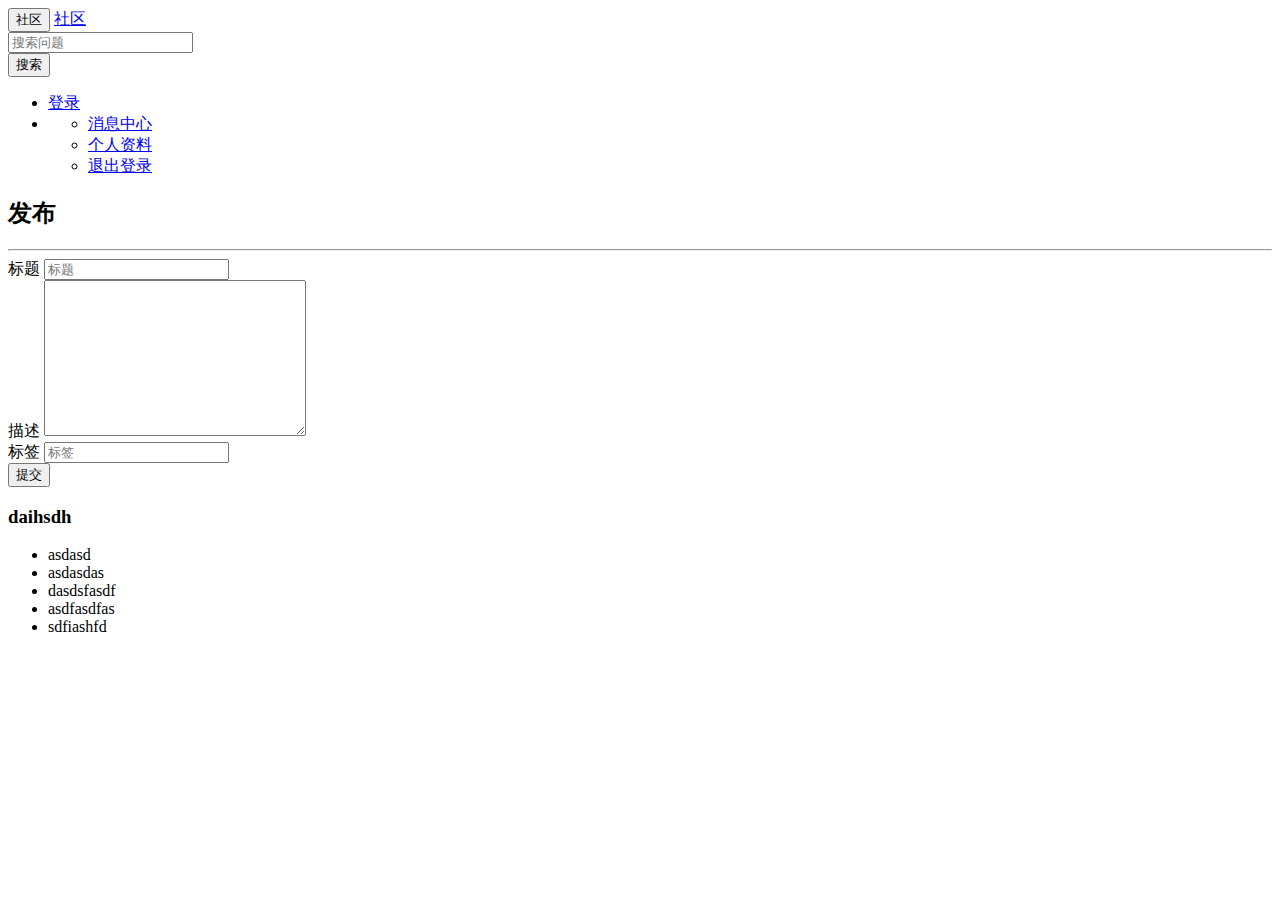
==== src/main/resources/templates/publish.html @ 09015848 "添加啊发布页面，修改首页title" ====
<!DOCTYPE HTML>
<html xmlns:th="http://www.thymeleaf.org">
<head>
    <title>发布</title>
    <meta http-equiv="Content-Type" content="text/html; charset=UTF-8" />
    <link rel="stylesheet" href="css/bootstrap.min.css">
    <link rel="stylesheet" href="css/bootstrap-theme.min.css">
    <script type="javascript" src="js/bootstrap.min.js"></script>
    <link rel="stylesheet" href="css/www.css">
</head>
<body>
<nav class="navbar navbar-default">
    <div class="container-fluid">
        <!-- Brand and toggle get grouped for better mobile display -->
        <div class="navbar-header">
            <button type="button" class="navbar-toggle collapsed" data-toggle="collapse" data-target="#bs-example-navbar-collapse-1" aria-expanded="false">
                <span class="sr-only">社区</span>
            </button>
            <a class="navbar-brand" href="#">社区</a>
        </div>

        <!-- Collect the nav links, forms, and other content for toggling -->
        <div class="collapse navbar-collapse" id="bs-example-navbar-collapse-1">
            <form class="navbar-form navbar-left">
                <div class="form-group">
                    <input type="text" class="form-control" placeholder="搜索问题">
                </div>
                <button type="submit" class="btn btn-default">搜索</button>
            </form>
            <ul class="nav navbar-nav navbar-right">
                <li th:if="${session.user == null}"><a href="https://github.com/login/oauth/authorize?client_id=69e311bad26e3f579725&redirect_uri=http://localhost:8887/callback&scope=user&state=1234">登录</a></li>
                <li class="dropdown" th:if="${session.user != null}">
                    <a href="#" class="dropdown-toggle" data-toggle="dropdown" role="button" aria-haspopup="true" aria-expanded="false" th:text="${session.user.getName()}"> <span class="caret"></span></a>
                    <ul class="dropdown-menu">
                        <li><a href="#">消息中心</a></li>
                        <li><a href="#">个人资料</a></li>
                        <li><a href="#">退出登录</a></li>
                    </ul>
                </li>
            </ul>
        </div><!-- /.navbar-collapse -->
    </div><!-- /.container-fluid -->
</nav>
<div class="container-fluid main">
    <div class="row">
        <div class="col-lg-9 col-md-12 col-sm-12 col-xs-12">
            <h2><span class="glyphicon glyphicon-pencil"></span>发布</h2>
            <hr>
            <form action="">
                <div class="form-group">
                    <label for="title">标题</label>
                    <input type="text" class="form-control" id="title" name="title" placeholder="标题">
                </div>
                <div class="form-group">
                    <label>描述</label>
                    <textarea class="form-control" cols="30" rows="10" id="description" name="description"></textarea>
                </div>
                <div class="form-group">
                    <label for="tag">标签</label>
                    <input type="text" class="form-control" id="tag" name="tag" placeholder="标签">
                </div>
                <button type="submit" class="btn btn-success btn-publish">提交</button>
            </form>
        </div>
        <div class="col-lg-3 col-md-12 col-sm-12 col-xs-12">
            <h3>daihsdh</h3>
            <ul>
                <li>asdasd</li>
                <li>asdasdas</li>
                <li>dasdsfasdf</li>
                <li>asdfasdfas</li>
                <li>sdfiashfd</li>
            </ul>
        </div>
    </div>
</div>
</body>
</html>
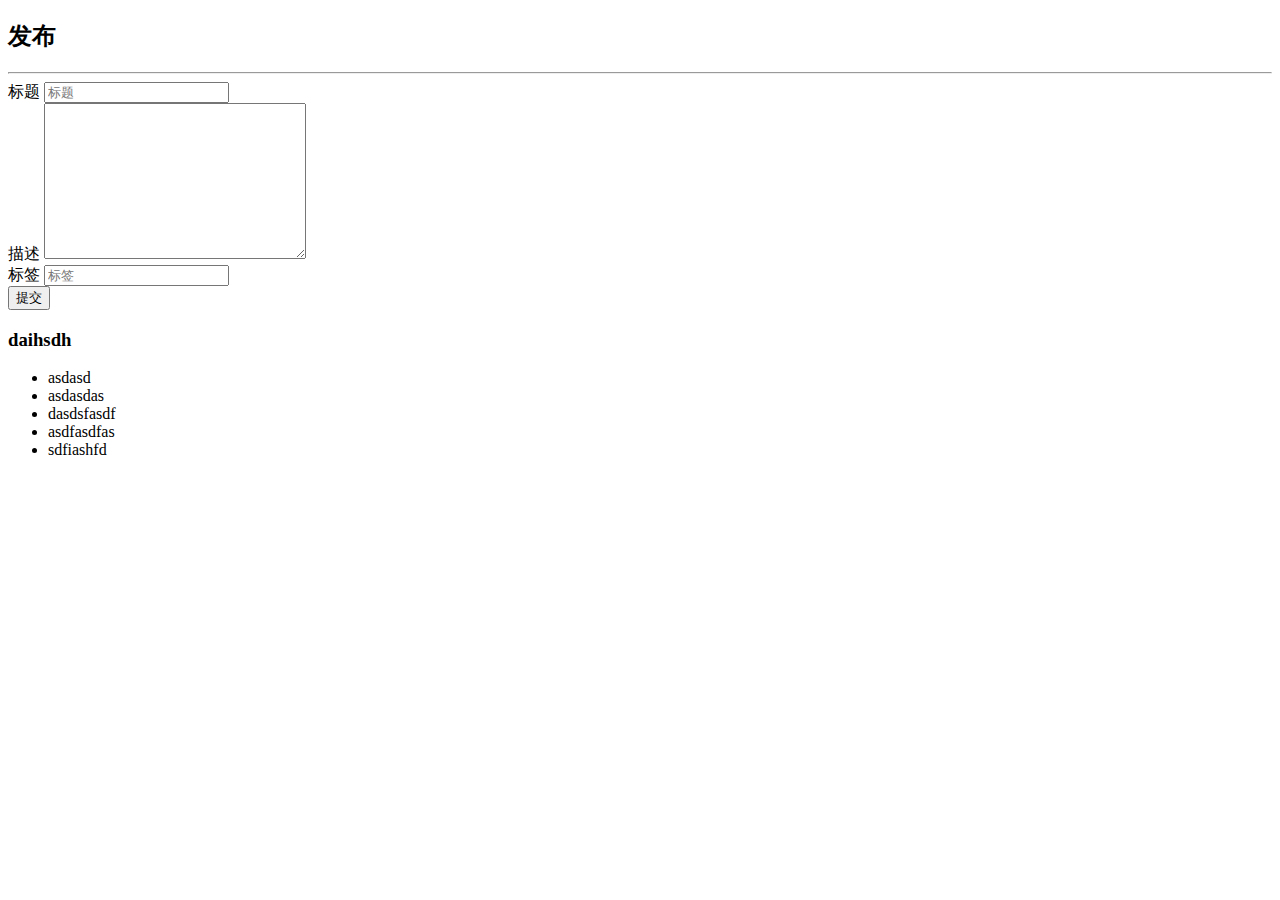
==== commit 4c7f1a8a: "增加lombok插件，mybatis集成，flyway集成，spring devtools集成，实现question发布功能和页面，问题列表，我的问题列表，前端页面头部分离，实现拦截器并解决由拦截器引" ====
--- a/src/main/resources/templates/publish.html
+++ b/src/main/resources/templates/publish.html
@@ -2,63 +2,32 @@
 <html xmlns:th="http://www.thymeleaf.org">
 <head>
     <title>发布</title>
-    <meta http-equiv="Content-Type" content="text/html; charset=UTF-8" />
-    <link rel="stylesheet" href="css/bootstrap.min.css">
-    <link rel="stylesheet" href="css/bootstrap-theme.min.css">
-    <script type="javascript" src="js/bootstrap.min.js"></script>
-    <link rel="stylesheet" href="css/www.css">
+    <meta http-equiv="Content-Type" content="text/html; charset=UTF-8"/>
+    <div th:replace="public/header :: publiceCss"></div>
 </head>
 <body>
-<nav class="navbar navbar-default">
-    <div class="container-fluid">
-        <!-- Brand and toggle get grouped for better mobile display -->
-        <div class="navbar-header">
-            <button type="button" class="navbar-toggle collapsed" data-toggle="collapse" data-target="#bs-example-navbar-collapse-1" aria-expanded="false">
-                <span class="sr-only">社区</span>
-            </button>
-            <a class="navbar-brand" href="#">社区</a>
-        </div>
-
-        <!-- Collect the nav links, forms, and other content for toggling -->
-        <div class="collapse navbar-collapse" id="bs-example-navbar-collapse-1">
-            <form class="navbar-form navbar-left">
-                <div class="form-group">
-                    <input type="text" class="form-control" placeholder="搜索问题">
-                </div>
-                <button type="submit" class="btn btn-default">搜索</button>
-            </form>
-            <ul class="nav navbar-nav navbar-right">
-                <li th:if="${session.user == null}"><a href="https://github.com/login/oauth/authorize?client_id=69e311bad26e3f579725&redirect_uri=http://localhost:8887/callback&scope=user&state=1234">登录</a></li>
-                <li class="dropdown" th:if="${session.user != null}">
-                    <a href="#" class="dropdown-toggle" data-toggle="dropdown" role="button" aria-haspopup="true" aria-expanded="false" th:text="${session.user.getName()}"> <span class="caret"></span></a>
-                    <ul class="dropdown-menu">
-                        <li><a href="#">消息中心</a></li>
-                        <li><a href="#">个人资料</a></li>
-                        <li><a href="#">退出登录</a></li>
-                    </ul>
-                </li>
-            </ul>
-        </div><!-- /.navbar-collapse -->
-    </div><!-- /.container-fluid -->
-</nav>
+<div th:replace="public/header :: publicNav"></div>
 <div class="container-fluid main">
     <div class="row">
         <div class="col-lg-9 col-md-12 col-sm-12 col-xs-12">
             <h2><span class="glyphicon glyphicon-pencil"></span>发布</h2>
             <hr>
-            <form action="">
+            <form action="/publish" method="post">
                 <div class="form-group">
                     <label for="title">标题</label>
-                    <input type="text" class="form-control" id="title" name="title" placeholder="标题">
+                    <input type="text" class="form-control" id="title" name="title" placeholder="标题"
+                           th:value="${title}">
                 </div>
                 <div class="form-group">
-                    <label>描述</label>
-                    <textarea class="form-control" cols="30" rows="10" id="description" name="description"></textarea>
+                    <label for="description">描述</label>
+                    <textarea class="form-control" cols="30" rows="10" id="description" name="description"
+                              th:value="${description}"></textarea>
                 </div>
                 <div class="form-group">
                     <label for="tag">标签</label>
-                    <input type="text" class="form-control" id="tag" name="tag" placeholder="标签">
+                    <input type="text" class="form-control" id="tag" name="tag" placeholder="标签" th:value="${tag}">
                 </div>
+                <span class="alert alert-danger" th:if="${error != null}" th:text="${error}"></span>
                 <button type="submit" class="btn btn-success btn-publish">提交</button>
             </form>
         </div>
